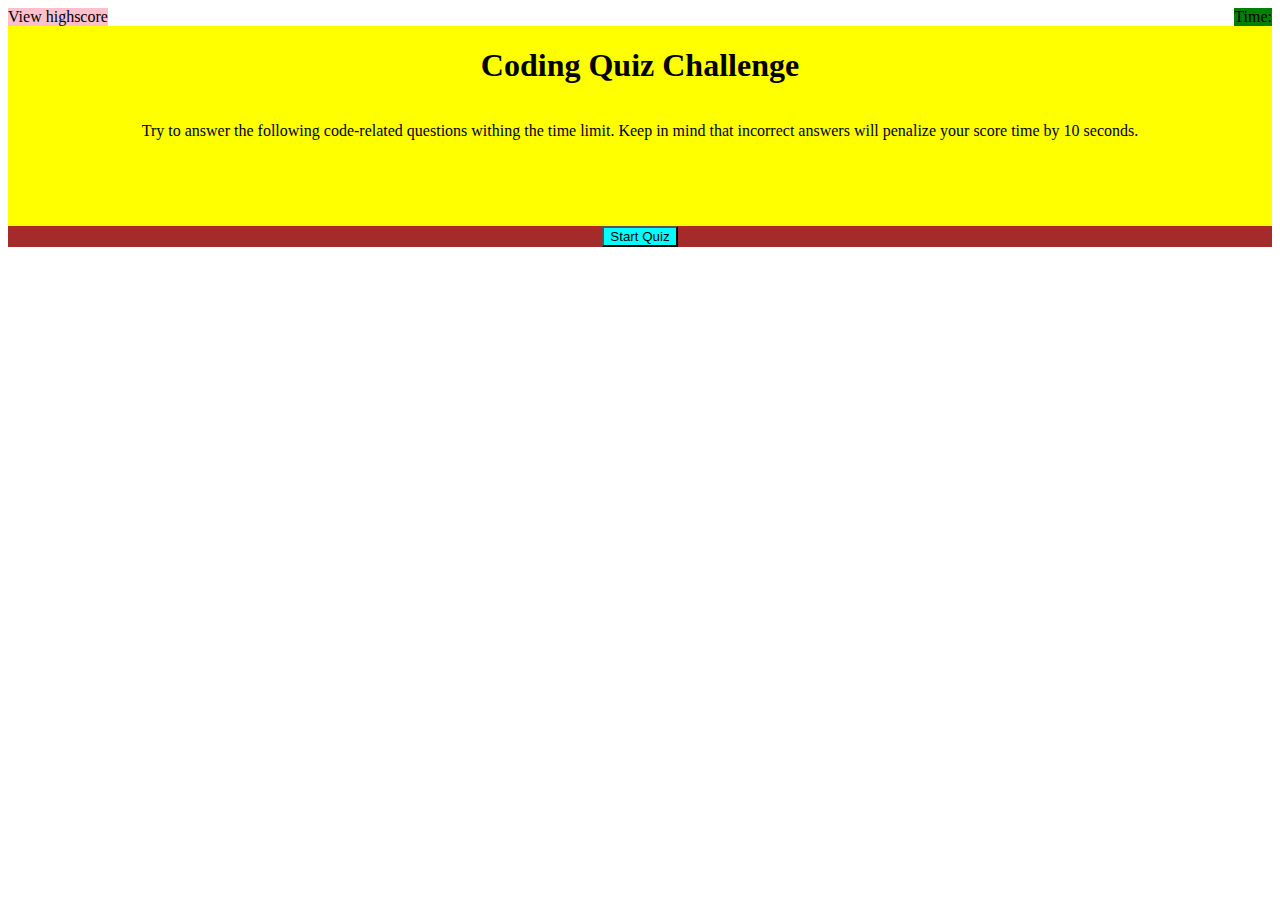
==== index.html @ ccee6886 "I addded a new page and named page1.html. I added the same heading like in the index html, then i ad" ====
<!DOCTYPE html>
<html lang="en">
<head>
    <meta charset="UTF-8">
    <meta http-equiv="X-UA-Compatible" content="IE=edge">
    <meta name="viewport" content="width=device-width, initial-scale=1.0">
    <title>Code Quiz</title>
    <link href="https://cdn.jsdelivr.net/npm/bootstrap@5.2.3/dist/css/bootstrap.min.css" rel="stylesheet" integrity="sha384-rbsA2VBKQhggwzxH7pPCaAqO46MgnOM80zW1RWuH61DGLwZJEdK2Kadq2F9CUG65" crossorigin="anonymous">
    <link rel="stylesheet" href="./style.css">
</head>
<body>
    <div class = "header1">
   <div class="scores">View highscore</div>
   <div class="time">Time:</div>
</div>
<div class="description1">
    <h1 class="description1-h1">Coding Quiz Challenge</h1>
    <p class="description1-p">Try to answer the following code-related questions withing the time limit. Keep in mind that incorrect answers will penalize your score time by 10 seconds.</p>
</div>
<div class="around-button">
<button class="started1">Start Quiz</button>
</div>
   <script src="./script.js"></script> 
   <script src="https://cdn.jsdelivr.net/npm/bootstrap@5.2.3/dist/js/bootstrap.bundle.min.js" integrity="sha384-kenU1KFdBIe4zVF0s0G1M5b4hcpxyD9F7jL+jjXkk+Q2h455rYXK/7HAuoJl+0I4" crossorigin="anonymous"></script>
</body>
</html>
---- style.css ----
.header1{
    display: flex;
    justify-content: space-between;
}
.scores{
background-color: pink;
display: flex;
}
.time{
    background-color: green;
    display: flex;
}
.description1{
    display: flex;
    flex-direction: column;
    align-items: center;
    height:200px;
    background-color: yellow;

}
.description1-h1{
    display: flex;
    align-items: center;
}
.description1-p{
    display: flex;
    align-items: center;
}
.around-button{
background-color: brown;
display: flex;
justify-content: center;
}

.started1{
    background-color: blue;
  display: flex;
    background-color: aqua;
}


.around-button2{
    background-color: brown;
    display: flex;
    flex-direction: column;
    align-items: center;
    }
    .started2{
        background-color: blue;
        display: flex;
          background-color: aqua;
        }
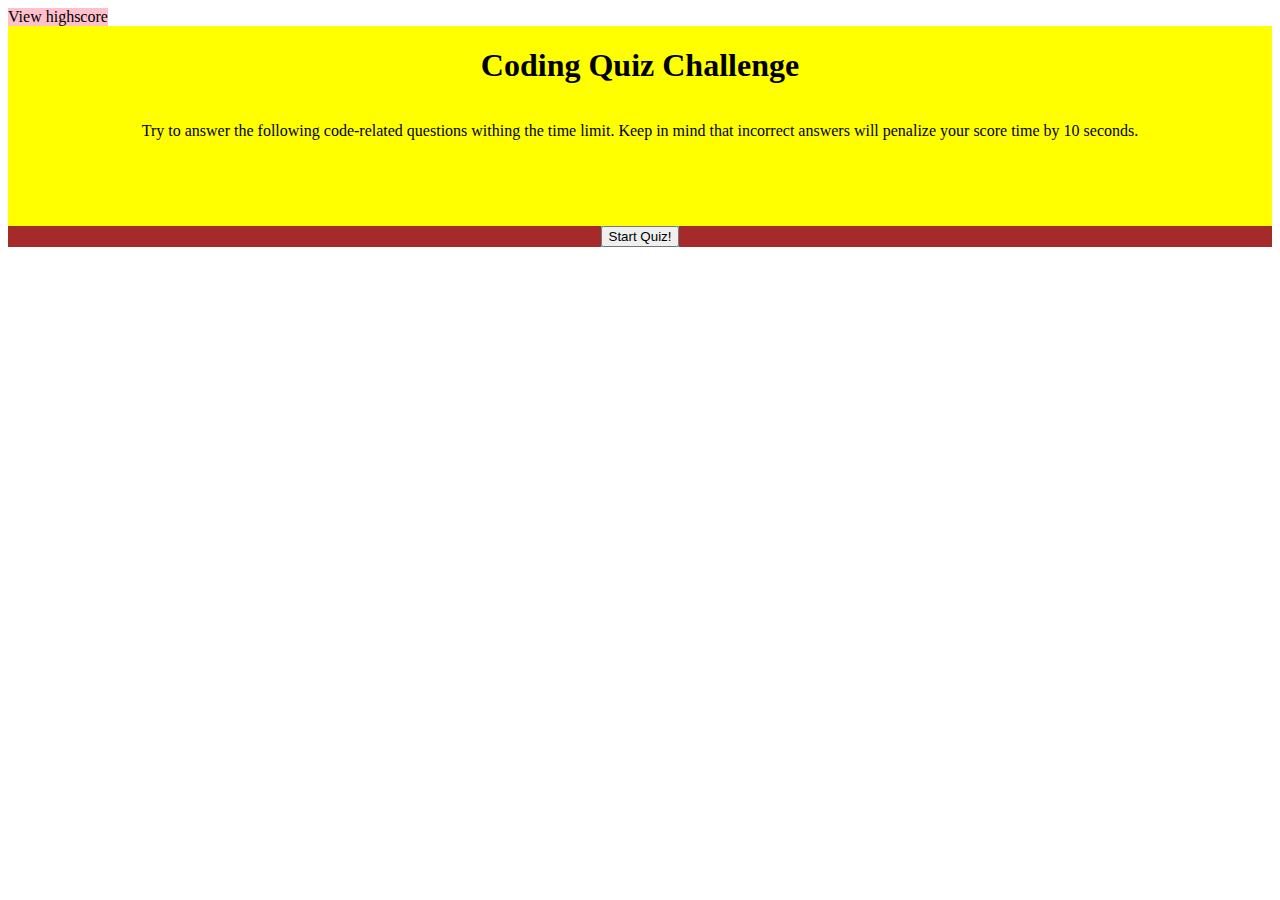
==== commit 47288c79: "I linked all pages to the script and also used stackoverflow to help me out with the code in javascr" ====
--- a/index.html
+++ b/index.html
@@ -11,14 +11,19 @@
 <body>
     <div class = "header1">
    <div class="scores">View highscore</div>
-   <div class="time">Time:</div>
+   <div id= "countdown"></div>
 </div>
 <div class="description1">
     <h1 class="description1-h1">Coding Quiz Challenge</h1>
     <p class="description1-p">Try to answer the following code-related questions withing the time limit. Keep in mind that incorrect answers will penalize your score time by 10 seconds.</p>
 </div>
 <div class="around-button">
-<button class="started1">Start Quiz</button>
+    <div class= "started1">
+        <button id= "gameStart">Start Quiz!</button>
+      </div>
+      
+
+
 </div>
    <script src="./script.js"></script> 
    <script src="https://cdn.jsdelivr.net/npm/bootstrap@5.2.3/dist/js/bootstrap.bundle.min.js" integrity="sha384-kenU1KFdBIe4zVF0s0G1M5b4hcpxyD9F7jL+jjXkk+Q2h455rYXK/7HAuoJl+0I4" crossorigin="anonymous"></script>
--- a/style.css
+++ b/style.css
@@ -49,4 +49,19 @@
         background-color: blue;
         display: flex;
           background-color: aqua;
-        }+        }
+        .around-button3{
+            background-color: brown;
+            display: flex;
+            flex-direction: row;
+            justify-content: center;
+
+            }
+            .started3{
+                background-color: blue;
+                display: flex;
+                background-color: aqua;
+                }
+                .correct1{
+                    
+                }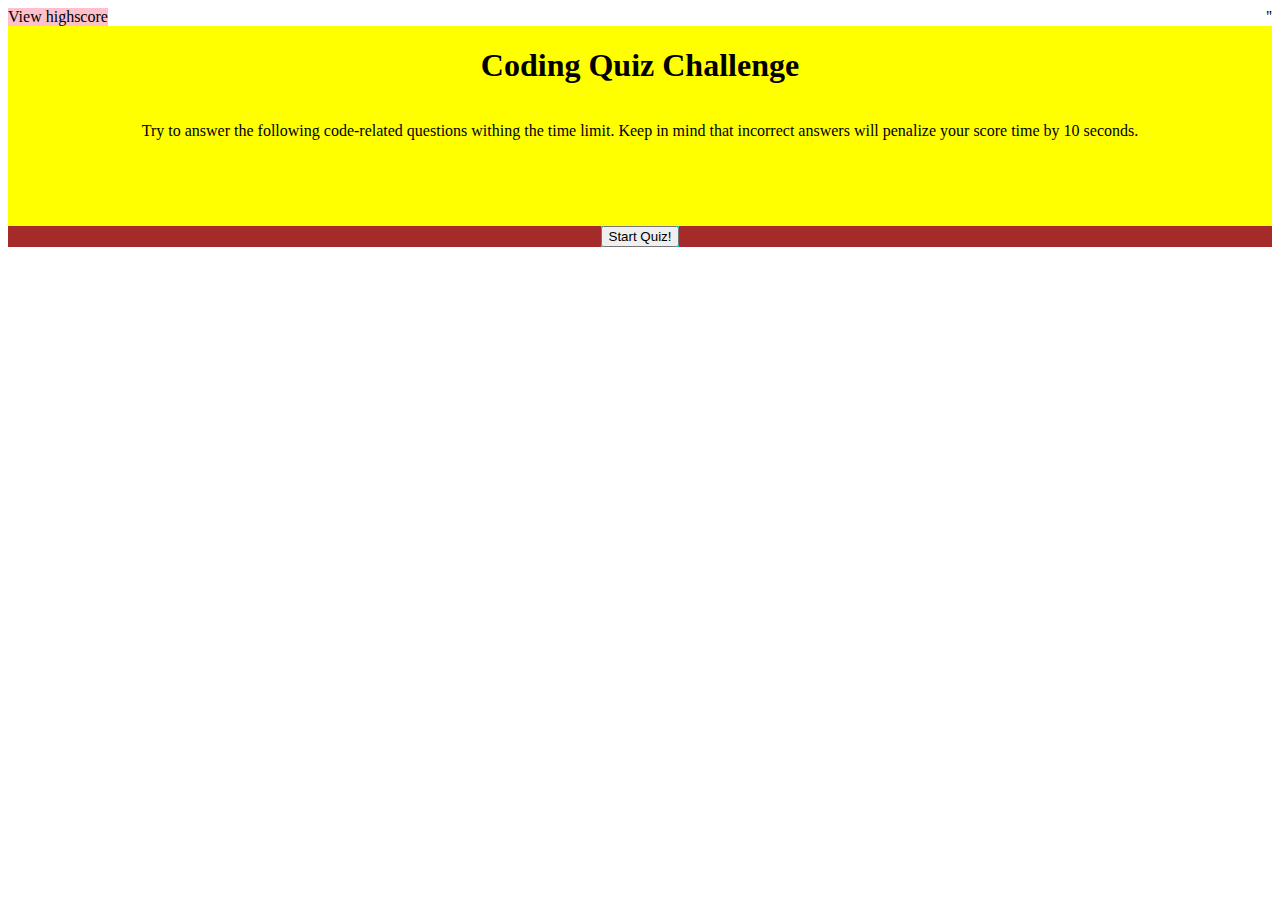
==== commit b08ce0f6: "pulling the files before edits" ====
--- a/index.html
+++ b/index.html
@@ -11,7 +11,7 @@
 <body>
     <div class = "header1">
    <div class="scores">View highscore</div>
-   <div id= "countdown"></div>
+   <div id= "countdown">''</div>
 </div>
 <div class="description1">
     <h1 class="description1-h1">Coding Quiz Challenge</h1>
--- a/style.css
+++ b/style.css
@@ -6,7 +6,7 @@
 background-color: pink;
 display: flex;
 }
-.time{
+.countdown{
     background-color: green;
     display: flex;
 }
@@ -62,6 +62,4 @@
                 display: flex;
                 background-color: aqua;
                 }
-                .correct1{
-                    
-                }+               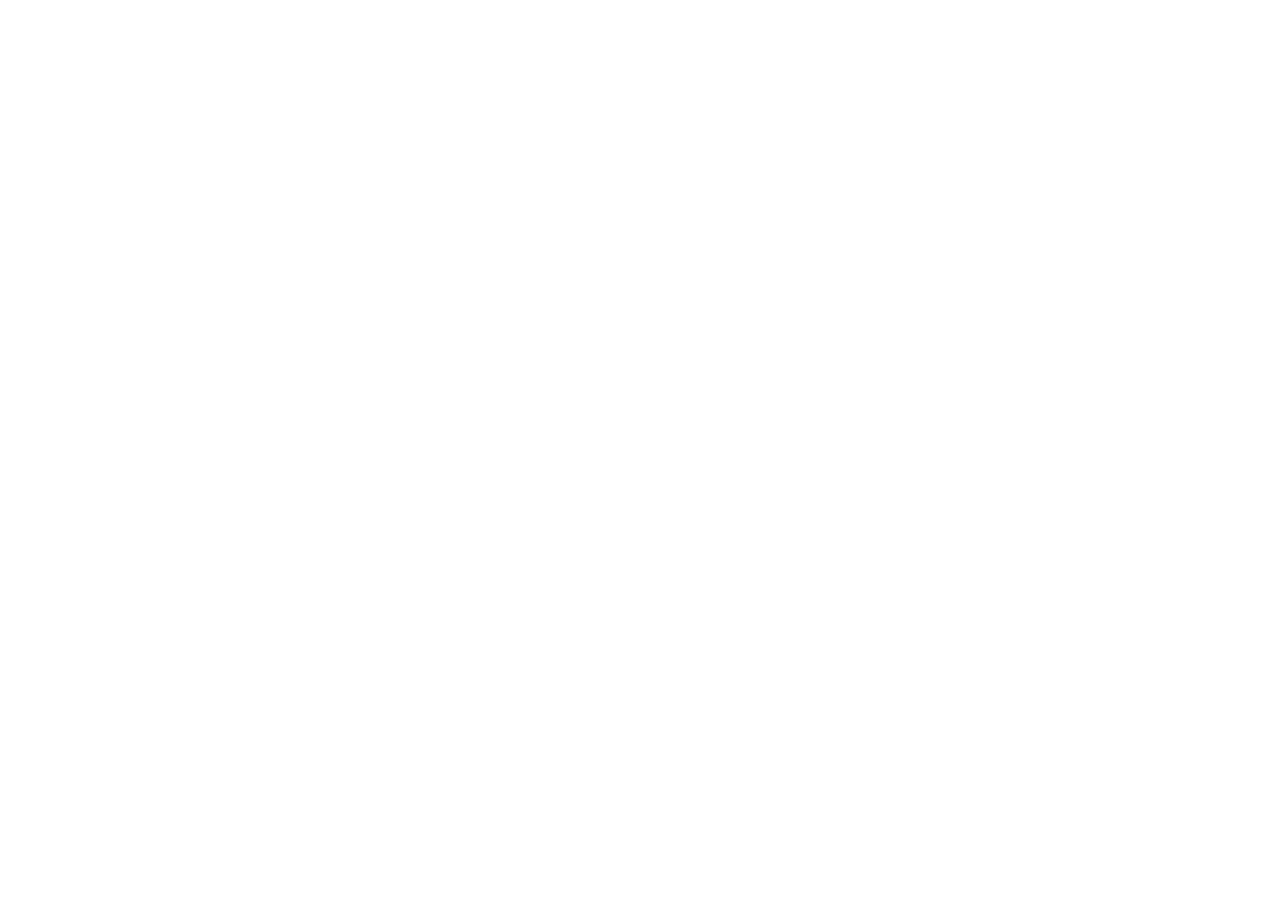
==== commit b6e0e8a0: "I deleted everything to start again" ====
--- a/index.html
+++ b/index.html
@@ -4,28 +4,9 @@
     <meta charset="UTF-8">
     <meta http-equiv="X-UA-Compatible" content="IE=edge">
     <meta name="viewport" content="width=device-width, initial-scale=1.0">
-    <title>Code Quiz</title>
-    <link href="https://cdn.jsdelivr.net/npm/bootstrap@5.2.3/dist/css/bootstrap.min.css" rel="stylesheet" integrity="sha384-rbsA2VBKQhggwzxH7pPCaAqO46MgnOM80zW1RWuH61DGLwZJEdK2Kadq2F9CUG65" crossorigin="anonymous">
-    <link rel="stylesheet" href="./style.css">
+    <title>Code-Quiz</title>
 </head>
 <body>
-    <div class = "header1">
-   <div class="scores">View highscore</div>
-   <div id= "countdown">''</div>
-</div>
-<div class="description1">
-    <h1 class="description1-h1">Coding Quiz Challenge</h1>
-    <p class="description1-p">Try to answer the following code-related questions withing the time limit. Keep in mind that incorrect answers will penalize your score time by 10 seconds.</p>
-</div>
-<div class="around-button">
-    <div class= "started1">
-        <button id= "gameStart">Start Quiz!</button>
-      </div>
-      
-
-
-</div>
-   <script src="./script.js"></script> 
-   <script src="https://cdn.jsdelivr.net/npm/bootstrap@5.2.3/dist/js/bootstrap.bundle.min.js" integrity="sha384-kenU1KFdBIe4zVF0s0G1M5b4hcpxyD9F7jL+jjXkk+Q2h455rYXK/7HAuoJl+0I4" crossorigin="anonymous"></script>
+    
 </body>
 </html>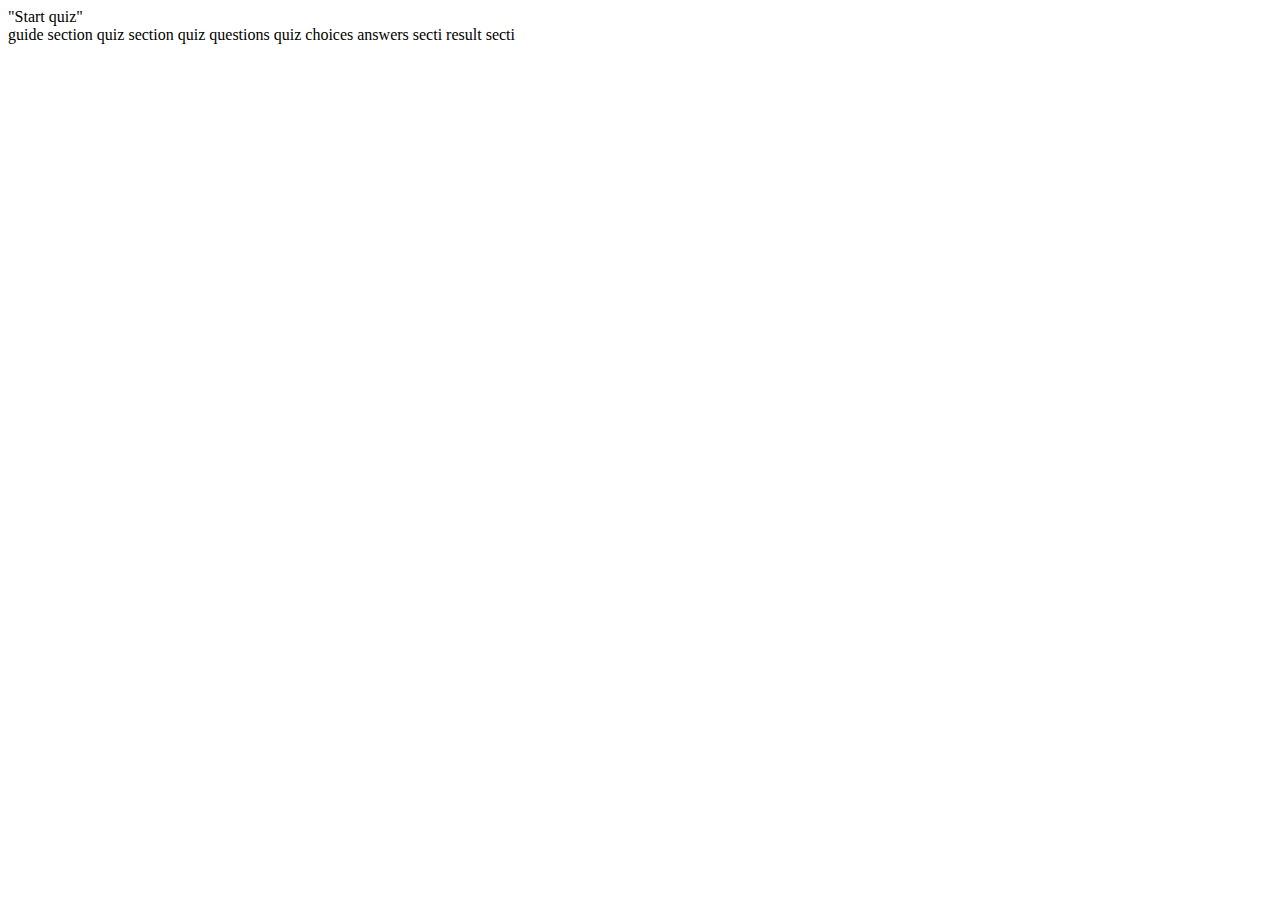
==== commit f29befd2: "i made a plan of actions in comments in html and js files" ====
--- a/index.html
+++ b/index.html
@@ -5,8 +5,17 @@
     <meta http-equiv="X-UA-Compatible" content="IE=edge">
     <meta name="viewport" content="width=device-width, initial-scale=1.0">
     <title>Code-Quiz</title>
-</head>
+    <link href="./assets/style.css" rel="stylesheet">
 <body>
-    
+    <!-- start section -->
+    <div id="start">"Start quiz"</div>
+    guide section 
+    quiz section
+    quiz questions
+    quiz choices
+    answers secti
+    result secti
+    <script src="./assets/script.js"></script>
+    <script src="./assets/questions.js"></script>
 </body>
 </html>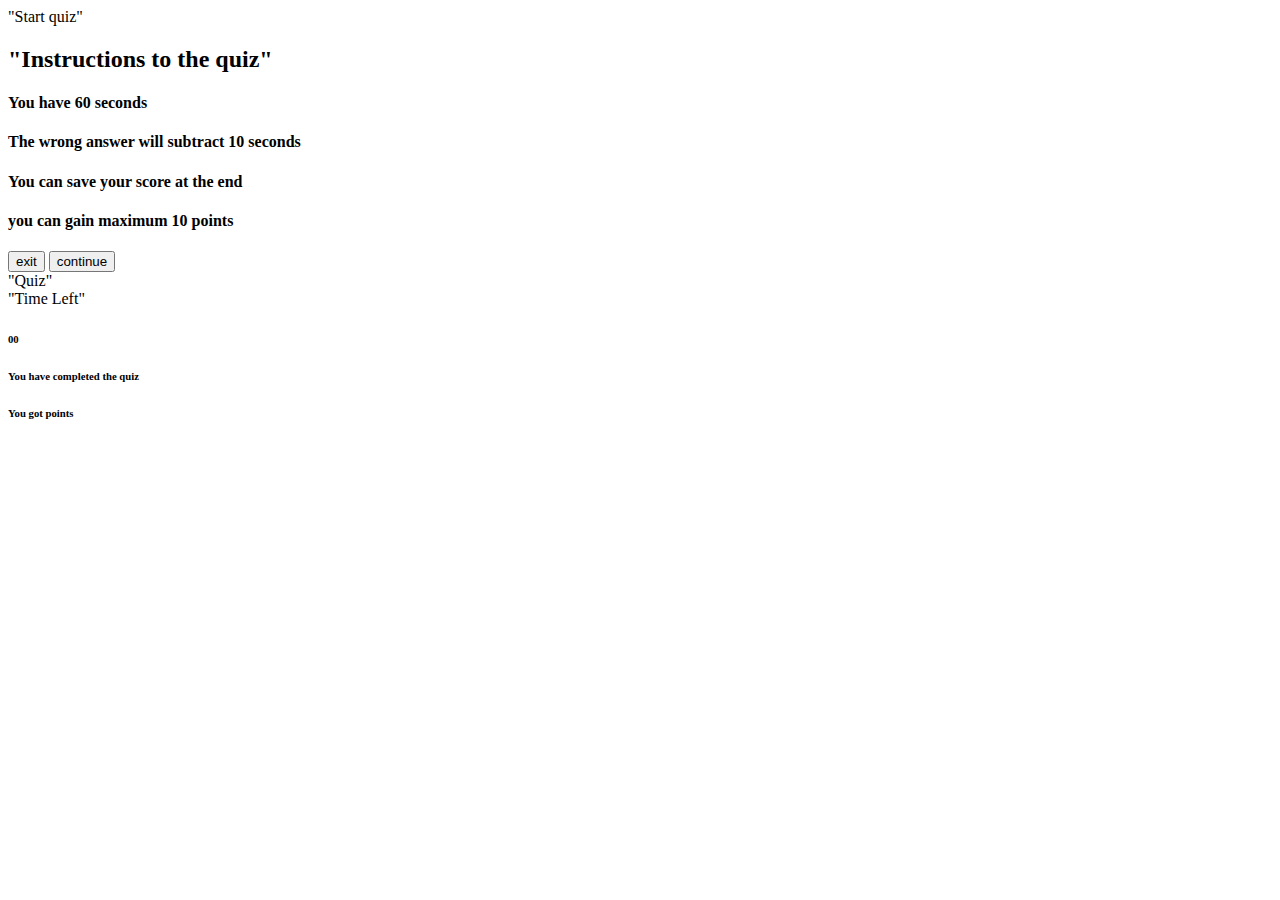
==== commit 86e02df3: "I built a rough html skeleton for the quiz" ====
--- a/index.html
+++ b/index.html
@@ -9,12 +9,43 @@
 <body>
     <!-- start section -->
     <div id="start">"Start quiz"</div>
-    guide section 
-    quiz section
-    quiz questions
-    quiz choices
-    answers secti
-    result secti
+    <!--guide section -->
+    <div id="guide">
+        <h2>"Instructions to the quiz"</h2>
+        <h4>You have 60 seconds</h4>
+        <h4>The wrong answer will subtract 10 seconds </h4>
+        <h4>You can save your score at the end</h4>
+        <h4>you can gain maximum 10 points</h4>
+        <button id="exit">exit</button>
+        <button id="continue">continue</button>
+    </div>
+    <!--quiz section-->
+    <div id="quiz">
+    <div id="quiz-header">"Quiz"</div>
+    <div id="timer">"Time Left"</div>
+    <h6 id = "time">00</h6>
+</div>
+    <!--quiz questions-->
+    <div id="question">
+    <h2 id="questionno"></h2>
+    <h2 id="questiontext"></h2>
+    </div>
+    <!--quiz choices-->
+    <div id="optionlist">
+        <h4 class="choice-que"></h4>
+        <h4 class="choice-que"></h4>
+        <h4 class="choice-que"></h4>
+        <h4 class="choice-que"></h4>
+    </div>
+    <!--answers section-->
+    <div id="answers-section">
+        <h3 id="total_correct"></h3>
+        <h3 id="next-question"></h3>
+    </div>
+    <!--result section-->
+    <div id="result"></div>
+    <h6>You have completed the quiz</h6>
+    <h6 id="points">You got points</h6>
     <script src="./assets/script.js"></script>
     <script src="./assets/questions.js"></script>
 </body>
